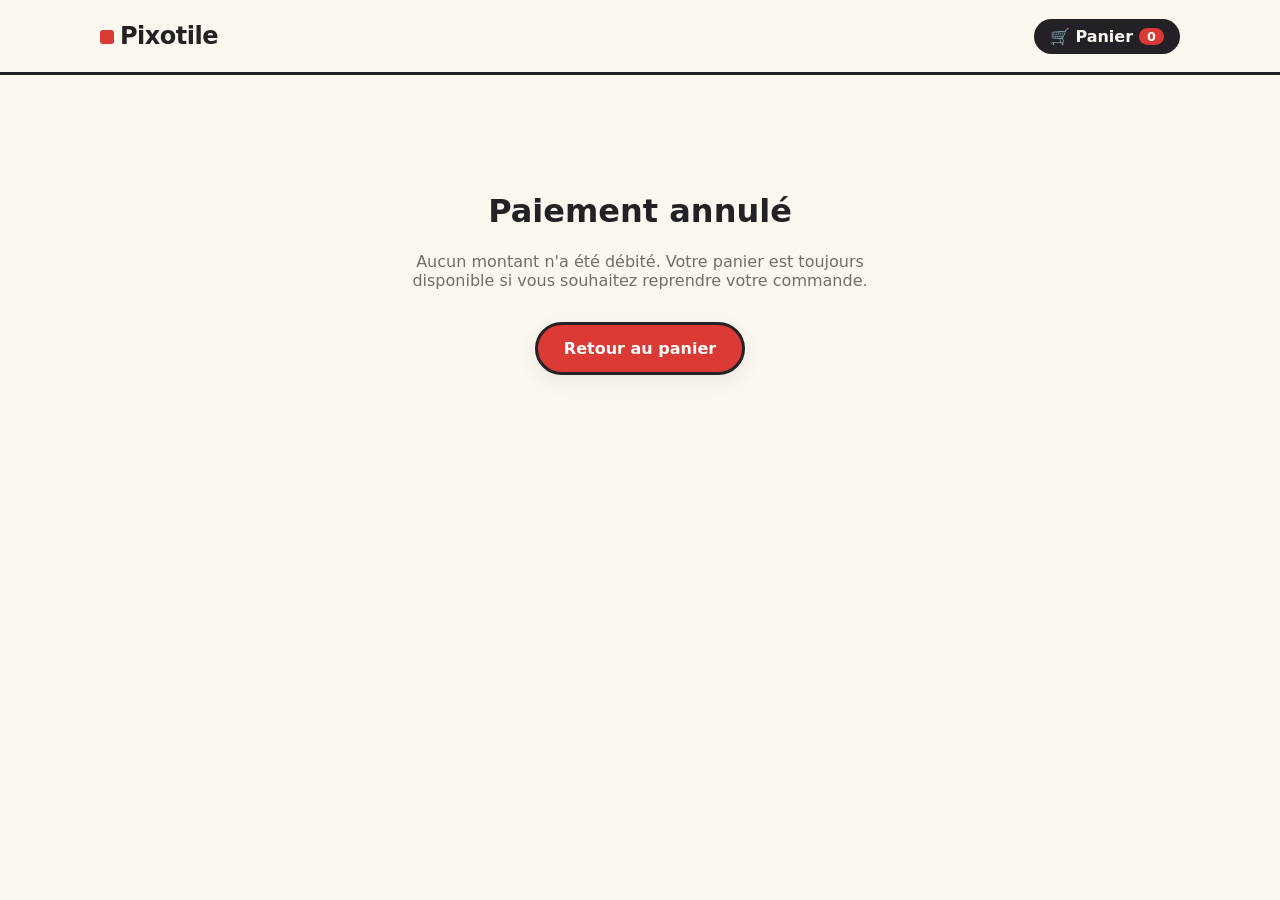
==== site/annulation.html @ 9fa7261d "Add files via upload" ====
<!doctype html>
<html lang="fr">
<head>
<meta charset="utf-8" />
<meta name="viewport" content="width=device-width, initial-scale=1" />
<title>Paiement annulé — Pixotile</title>
<link rel="stylesheet" href="styles.css" />
</head>
<body>
<header class="site-header">
  <div class="container">
    <a href="index.html" class="logo"><span class="pixel"></span>Pixotile</a>
    <nav class="nav"></nav>
    <a href="panier.html" class="cart-link">🛒 Panier <span class="cart-count">0</span></a>
  </div>
</header>
<div class="result-page">
  <h1>Paiement annulé</h1>
  <p>Aucun montant n'a été débité. Votre panier est toujours disponible si vous souhaitez reprendre votre commande.</p>
  <a href="panier.html" class="btn btn-primary">Retour au panier</a>
</div>
<script src="cart.js"></script>
</body>
</html>
---- site/styles.css ----
:root {
  --rouge: #db3a34;
  --orange: #ed8b2f;
  --jaune: #f7ca18;
  --vert: #5fb260;
  --bleu: #3a81db;
  --violet: #8c5ec2;
  --rose: #f08faf;
  --encre: #232126;
  --creme: #fdf8ef;
  --creme-fonce: #f2e9d8;
  --gris: #726c6c;
  --radius: 16px;
  --shadow: 0 6px 20px rgba(35, 33, 38, 0.08);
}

* { box-sizing: border-box; }

html, body {
  margin: 0;
  padding: 0;
  background: var(--creme);
  color: var(--encre);
  font-family: "Segoe UI", system-ui, -apple-system, sans-serif;
  scroll-behavior: smooth;
}

a { color: inherit; text-decoration: none; }

img { max-width: 100%; display: block; }

.container {
  max-width: 1120px;
  margin: 0 auto;
  padding: 0 20px;
}

/* ---------- Header ---------- */
.site-header {
  position: sticky;
  top: 0;
  z-index: 20;
  background: var(--creme);
  border-bottom: 3px solid var(--encre);
}

.site-header .container {
  display: flex;
  align-items: center;
  justify-content: space-between;
  height: 72px;
}

.logo {
  font-weight: 800;
  font-size: 1.5rem;
  letter-spacing: -0.5px;
}

.logo .pixel {
  display: inline-block;
  width: 14px;
  height: 14px;
  background: var(--rouge);
  margin-right: 6px;
  vertical-align: middle;
  border-radius: 3px;
}

.nav {
  display: flex;
  align-items: center;
  gap: 28px;
  font-weight: 600;
}

.nav a {
  padding: 6px 2px;
  border-bottom: 3px solid transparent;
}

.nav a:hover, .nav a.active {
  border-bottom-color: var(--rouge);
}

.cart-link {
  position: relative;
  display: inline-flex;
  align-items: center;
  gap: 6px;
  background: var(--encre);
  color: var(--creme);
  padding: 8px 16px;
  border-radius: 999px;
  font-weight: 700;
}

.cart-count {
  background: var(--rouge);
  color: white;
  border-radius: 999px;
  padding: 1px 8px;
  font-size: 0.8rem;
}

/* ---------- Buttons ---------- */
.btn {
  display: inline-block;
  padding: 14px 26px;
  border-radius: 999px;
  font-weight: 700;
  border: 3px solid var(--encre);
  cursor: pointer;
  font-size: 1rem;
  transition: transform 0.15s ease;
}

.btn:hover { transform: translateY(-2px); }

.btn-primary {
  background: var(--rouge);
  color: white;
  box-shadow: var(--shadow);
}

.btn-secondary {
  background: var(--creme);
  color: var(--encre);
}

.btn-block { width: 100%; text-align: center; }

.btn[disabled] {
  opacity: 0.5;
  cursor: not-allowed;
  transform: none;
}

/* ---------- Hero ---------- */
.hero {
  padding: 64px 0 48px;
  background: linear-gradient(180deg, var(--creme-fonce), var(--creme));
  border-bottom: 3px solid var(--encre);
}

.hero .container {
  display: grid;
  grid-template-columns: 1.1fr 0.9fr;
  gap: 40px;
  align-items: center;
}

.hero h1 {
  font-size: 2.6rem;
  line-height: 1.1;
  margin: 0 0 16px;
}

.hero p.lead {
  font-size: 1.15rem;
  color: var(--gris);
  margin-bottom: 28px;
  max-width: 46ch;
}

.hero-badge {
  display: inline-block;
  background: var(--jaune);
  border: 2px solid var(--encre);
  border-radius: 999px;
  padding: 4px 14px;
  font-weight: 700;
  font-size: 0.85rem;
  margin-bottom: 16px;
}

.hero-visual {
  display: grid;
  grid-template-columns: repeat(2, 1fr);
  gap: 14px;
}

.hero-visual img {
  border-radius: var(--radius);
  border: 3px solid var(--encre);
  box-shadow: var(--shadow);
}

.hero-visual .tall { grid-row: span 2; }

/* ---------- Steps ---------- */
.steps {
  padding: 56px 0;
}

.steps h2, .section-title {
  text-align: center;
  font-size: 1.8rem;
  margin-bottom: 40px;
}

.steps-grid {
  display: grid;
  grid-template-columns: repeat(3, 1fr);
  gap: 28px;
}

.step {
  text-align: center;
  padding: 24px;
}

.step-num {
  width: 44px;
  height: 44px;
  border-radius: 50%;
  background: var(--encre);
  color: var(--creme);
  display: flex;
  align-items: center;
  justify-content: center;
  font-weight: 800;
  margin: 0 auto 16px;
}

.step h3 { margin: 0 0 8px; }
.step p { color: var(--gris); margin: 0; }

/* ---------- Product grid ---------- */
.filters {
  display: flex;
  flex-wrap: wrap;
  gap: 10px;
  margin-bottom: 32px;
}

.filter-chip {
  padding: 8px 16px;
  border: 2px solid var(--encre);
  border-radius: 999px;
  font-weight: 600;
  cursor: pointer;
  background: var(--creme);
  font-size: 0.9rem;
}

.filter-chip.active {
  background: var(--encre);
  color: var(--creme);
}

.product-grid {
  display: grid;
  grid-template-columns: repeat(4, 1fr);
  gap: 24px;
  padding-bottom: 64px;
}

.product-card {
  background: white;
  border: 3px solid var(--encre);
  border-radius: var(--radius);
  overflow: hidden;
  box-shadow: var(--shadow);
  display: flex;
  flex-direction: column;
}

.product-card .thumb {
  aspect-ratio: 1;
  overflow: hidden;
  border-bottom: 3px solid var(--encre);
  background: var(--creme-fonce);
}

.product-card .thumb img {
  width: 100%;
  height: 100%;
  object-fit: cover;
  image-rendering: pixelated;
}

.product-card .info {
  padding: 16px;
  display: flex;
  flex-direction: column;
  gap: 6px;
  flex: 1;
}

.product-card .theme-tag {
  font-size: 0.75rem;
  font-weight: 700;
  text-transform: uppercase;
  color: var(--gris);
  letter-spacing: 0.04em;
}

.product-card h3 { margin: 0; font-size: 1.1rem; }

.stars { color: var(--jaune); text-shadow: 0 0 0 var(--encre); font-size: 0.95rem; letter-spacing: 2px; }
.stars .off { color: var(--creme-fonce); }

.price-row {
  margin-top: auto;
  display: flex;
  align-items: center;
  justify-content: space-between;
  padding-top: 8px;
}

.price {
  font-weight: 800;
  font-size: 1.2rem;
}

.mini-add {
  border: 2px solid var(--encre);
  background: var(--jaune);
  border-radius: 999px;
  padding: 6px 14px;
  font-weight: 700;
  cursor: pointer;
}

/* ---------- Product detail ---------- */
.product-detail {
  display: grid;
  grid-template-columns: 1fr 1fr;
  gap: 48px;
  padding: 48px 0 72px;
}

.product-detail .thumb-large {
  border: 3px solid var(--encre);
  border-radius: var(--radius);
  overflow: hidden;
  box-shadow: var(--shadow);
  background: var(--creme-fonce);
}

.product-detail .thumb-large img {
  width: 100%;
  image-rendering: pixelated;
}

.product-detail h1 { margin-top: 0; font-size: 2rem; }

.detail-meta {
  display: flex;
  gap: 16px;
  align-items: center;
  margin-bottom: 16px;
  color: var(--gris);
  font-weight: 600;
}

.detail-price { font-size: 1.6rem; font-weight: 800; margin: 16px 0; }

.spec-list {
  list-style: none;
  padding: 0;
  margin: 24px 0;
  border-top: 2px solid var(--creme-fonce);
}

.spec-list li {
  display: flex;
  justify-content: space-between;
  padding: 10px 0;
  border-bottom: 2px solid var(--creme-fonce);
  font-size: 0.95rem;
}

.spec-list li span:first-child { color: var(--gris); }

.qty-row {
  display: flex;
  align-items: center;
  gap: 16px;
  margin-bottom: 20px;
}

.qty-control {
  display: flex;
  align-items: center;
  border: 2px solid var(--encre);
  border-radius: 999px;
  overflow: hidden;
}

.qty-control button {
  border: none;
  background: var(--creme-fonce);
  width: 36px;
  height: 36px;
  font-size: 1.1rem;
  cursor: pointer;
}

.qty-control input {
  width: 42px;
  text-align: center;
  border: none;
  font-weight: 700;
  font-size: 1rem;
}

/* ---------- Cart ---------- */
.cart-page { padding: 48px 0 72px; }

.cart-item {
  display: grid;
  grid-template-columns: 90px 1fr auto auto;
  gap: 16px;
  align-items: center;
  padding: 16px 0;
  border-bottom: 2px solid var(--creme-fonce);
}

.cart-item img {
  width: 90px;
  height: 90px;
  object-fit: cover;
  border-radius: 10px;
  border: 2px solid var(--encre);
  image-rendering: pixelated;
}

.cart-item .remove {
  color: var(--rouge);
  font-weight: 700;
  cursor: pointer;
  background: none;
  border: none;
  font-size: 0.9rem;
}

.cart-summary {
  margin-top: 32px;
  padding-top: 24px;
  border-top: 3px solid var(--encre);
  display: flex;
  flex-direction: column;
  align-items: flex-end;
  gap: 8px;
}

.cart-summary .total { font-size: 1.4rem; font-weight: 800; }

.empty-state {
  text-align: center;
  padding: 64px 0;
  color: var(--gris);
}

.notice {
  background: var(--creme-fonce);
  border: 2px dashed var(--gris);
  border-radius: var(--radius);
  padding: 16px 20px;
  font-size: 0.9rem;
  margin-top: 20px;
}

/* ---------- Footer ---------- */
.site-footer {
  border-top: 3px solid var(--encre);
  padding: 40px 0;
  color: var(--gris);
  font-size: 0.9rem;
}

.site-footer .container {
  display: flex;
  justify-content: space-between;
  flex-wrap: wrap;
  gap: 16px;
}

/* ---------- Result pages ---------- */
.result-page {
  padding: 96px 20px;
  text-align: center;
}

.result-page h1 { font-size: 2rem; }
.result-page p { color: var(--gris); max-width: 50ch; margin: 12px auto 32px; }

/* ---------- Responsive ---------- */
@media (max-width: 900px) {
  .hero .container { grid-template-columns: 1fr; }
  .steps-grid { grid-template-columns: 1fr; }
  .product-grid { grid-template-columns: repeat(2, 1fr); }
  .product-detail { grid-template-columns: 1fr; }
  .nav { display: none; }
}

@media (max-width: 480px) {
  .product-grid { grid-template-columns: 1fr 1fr; gap: 14px; }
  .hero h1 { font-size: 2rem; }
  .cart-item { grid-template-columns: 60px 1fr; grid-template-areas: "img info" "img actions"; }
  .cart-item img { width: 60px; height: 60px; }
}
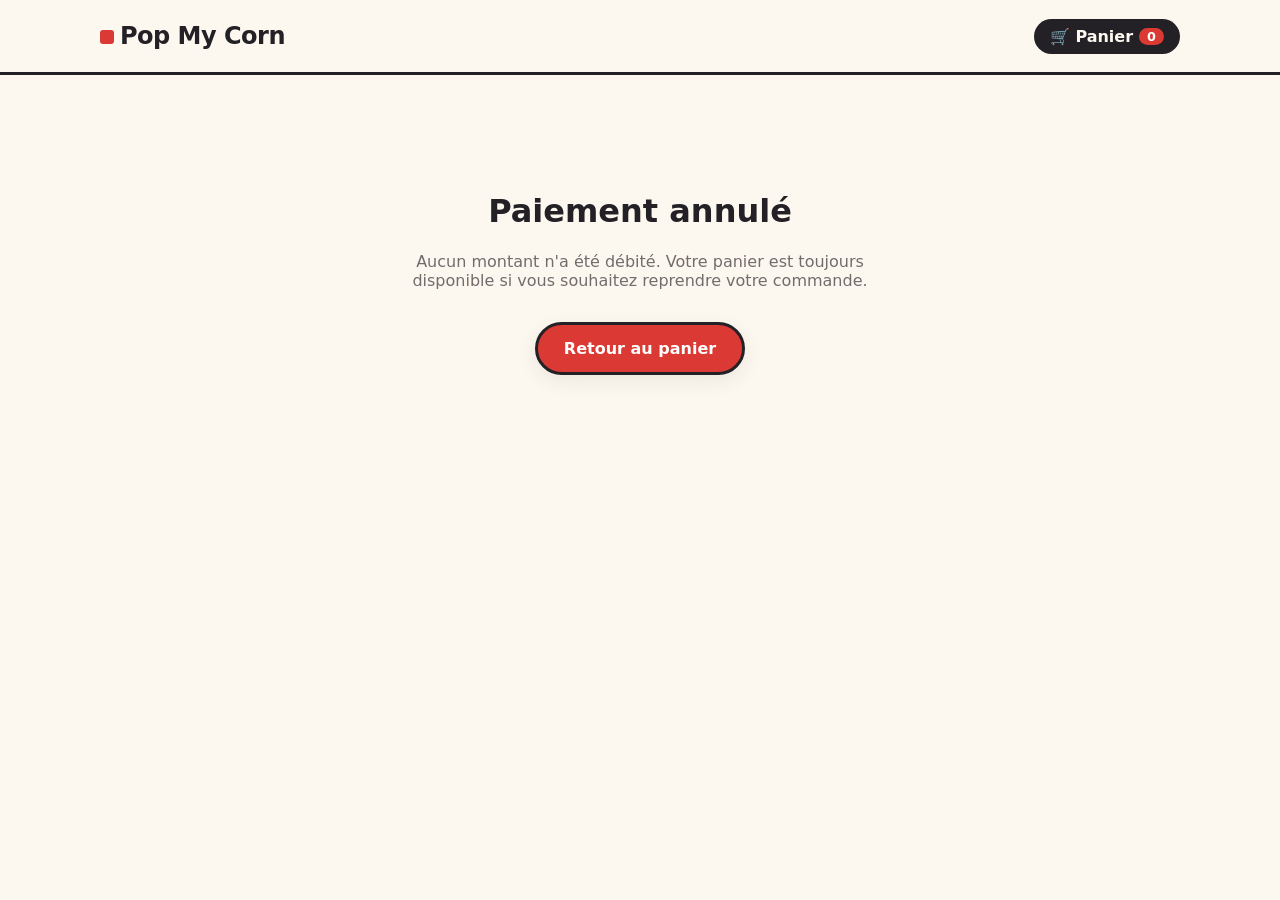
==== commit f1905504: "Add files via upload" ====
--- a/site/annulation.html
+++ b/site/annulation.html
@@ -3,13 +3,13 @@
 <head>
 <meta charset="utf-8" />
 <meta name="viewport" content="width=device-width, initial-scale=1" />
-<title>Paiement annulé — Pixotile</title>
+<title>Paiement annulé — Pop My Corn</title>
 <link rel="stylesheet" href="styles.css" />
 </head>
 <body>
 <header class="site-header">
   <div class="container">
-    <a href="index.html" class="logo"><span class="pixel"></span>Pixotile</a>
+    <a href="index.html" class="logo"><span class="pixel"></span>Pop My Corn</a>
     <nav class="nav"></nav>
     <a href="panier.html" class="cart-link">🛒 Panier <span class="cart-count">0</span></a>
   </div>
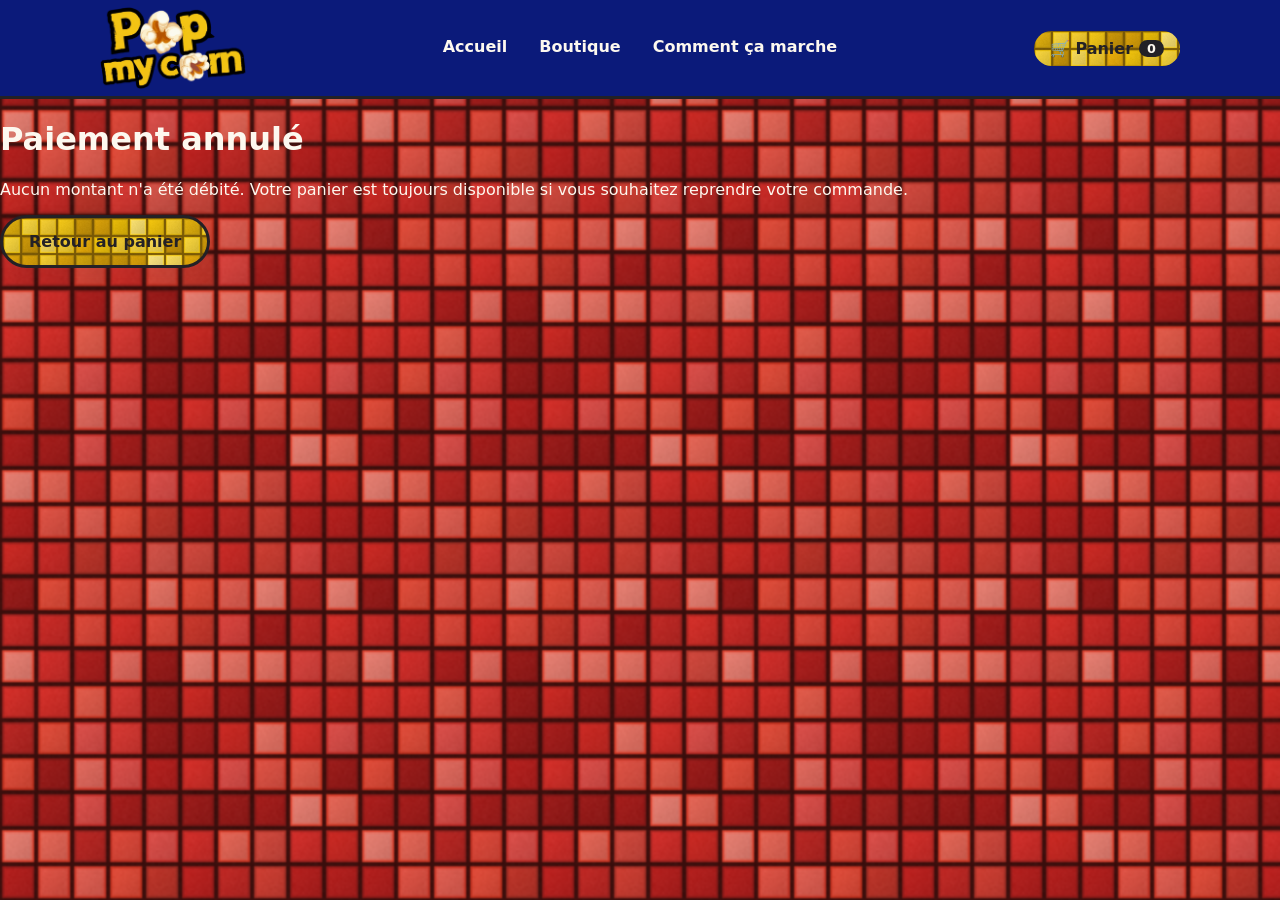
==== commit 8b2930a8: "Update header with logo image and navigation links" ====
--- a/site/annulation.html
+++ b/site/annulation.html
@@ -4,13 +4,19 @@
 <meta charset="utf-8" />
 <meta name="viewport" content="width=device-width, initial-scale=1" />
 <title>Paiement annulé — Pop My Corn</title>
+<meta name="robots" content="noindex, follow" />
 <link rel="stylesheet" href="styles.css" />
 </head>
 <body>
 <header class="site-header">
   <div class="container">
-    <a href="index.html" class="logo"><span class="pixel"></span>Pop My Corn</a>
-    <nav class="nav"></nav>
+    <a href="index.html" class="logo"><img src="logo-pop-my-corn.png" alt="Pop My Corn" /></a>
+
+    <nav class="nav">
+      <a href="index.html">Accueil</a>
+      <a href="boutique.html">Boutique</a>
+      <a href="index.html#comment-ca-marche">Comment ça marche</a>
+    </nav>
     <a href="panier.html" class="cart-link">🛒 Panier <span class="cart-count">0</span></a>
   </div>
 </header>
--- a/site/styles.css
+++ b/site/styles.css
@@ -1,3 +1,4 @@
+@import url('https://fonts.googleapis.com/css2?family=Fredoka:wght@600;700&display=swap');
 :root {
   --rouge: #db3a34;
   --orange: #ed8b2f;
@@ -12,6 +13,9 @@
   --gris: #726c6c;
   --radius: 16px;
   --shadow: 0 6px 20px rgba(35, 33, 38, 0.08);
+  --bleu-fond: #13209c;
+  --bleu-fonce: #0b1a7a;
+  --rouge-fond: #b5281f;
 }
 
 * { box-sizing: border-box; }
@@ -19,8 +23,11 @@
 html, body {
   margin: 0;
   padding: 0;
-  background: var(--creme);
-  color: var(--encre);
+  background-color: var(--rouge-fond);
+  background-image: url("mosaique-rouge.png");
+  background-repeat: repeat;
+  background-size: 360px 360px;
+  color: var(--creme);
   font-family: "Segoe UI", system-ui, -apple-system, sans-serif;
   scroll-behavior: smooth;
 }
@@ -35,12 +42,11 @@
   padding: 0 20px;
 }
 
-/* ---------- Header ---------- */
 .site-header {
-  position: sticky;
+  position: static;
   top: 0;
   z-index: 20;
-  background: var(--creme);
+  background: var(--bleu-fonce);
   border-bottom: 3px solid var(--encre);
 }
 
@@ -48,23 +54,17 @@
   display: flex;
   align-items: center;
   justify-content: space-between;
-  height: 72px;
+  height: 96px;
 }
 
 .logo {
-  font-weight: 800;
-  font-size: 1.5rem;
-  letter-spacing: -0.5px;
-}
-
-.logo .pixel {
-  display: inline-block;
-  width: 14px;
-  height: 14px;
-  background: var(--rouge);
-  margin-right: 6px;
-  vertical-align: middle;
-  border-radius: 3px;
+  display: flex;
+  align-items: center;
+}
+
+.logo img {
+  height: 82px;
+  width: auto;
 }
 
 .nav {
@@ -80,7 +80,7 @@
 }
 
 .nav a:hover, .nav a.active {
-  border-bottom-color: var(--rouge);
+  border-bottom-color: var(--jaune);
 }
 
 .cart-link {
@@ -88,22 +88,22 @@
   display: inline-flex;
   align-items: center;
   gap: 6px;
+  background: var(--jaune) url("mosaique-jaune.png");
+  background-repeat: repeat;
+  color: var(--encre);
+  padding: 8px 16px;
+  border-radius: 999px;
+  font-weight: 700;
+}
+
+.cart-count {
   background: var(--encre);
   color: var(--creme);
-  padding: 8px 16px;
-  border-radius: 999px;
-  font-weight: 700;
-}
-
-.cart-count {
-  background: var(--rouge);
-  color: white;
   border-radius: 999px;
   padding: 1px 8px;
   font-size: 0.8rem;
 }
 
-/* ---------- Buttons ---------- */
 .btn {
   display: inline-block;
   padding: 14px 26px;
@@ -118,8 +118,9 @@
 .btn:hover { transform: translateY(-2px); }
 
 .btn-primary {
-  background: var(--rouge);
-  color: white;
+  background: var(--jaune) url("mosaique-jaune.png");
+  background-repeat: repeat;
+  color: var(--encre);
   box-shadow: var(--shadow);
 }
 
@@ -136,10 +137,9 @@
   transform: none;
 }
 
-/* ---------- Hero ---------- */
 .hero {
   padding: 64px 0 48px;
-  background: linear-gradient(180deg, var(--creme-fonce), var(--creme));
+  background: none;
   border-bottom: 3px solid var(--encre);
 }
 
@@ -158,14 +158,16 @@
 
 .hero p.lead {
   font-size: 1.15rem;
-  color: var(--gris);
+  color: var(--creme-fonce);
   margin-bottom: 28px;
   max-width: 46ch;
 }
 
 .hero-badge {
   display: inline-block;
-  background: var(--jaune);
+  background: var(--jaune) url("mosaique-jaune.png");
+  background-repeat: repeat;
+  color: var(--encre);
   border: 2px solid var(--encre);
   border-radius: 999px;
   padding: 4px 14px;
@@ -188,7 +190,6 @@
 
 .hero-visual .tall { grid-row: span 2; }
 
-/* ---------- Steps ---------- */
 .steps {
   padding: 56px 0;
 }
@@ -224,9 +225,33 @@
 }
 
 .step h3 { margin: 0 0 8px; }
-.step p { color: var(--gris); margin: 0; }
-
-/* ---------- Product grid ---------- */
+.step p { color: var(--creme-fonce); margin: 0; }
+
+.search-box {
+  margin-bottom: 20px;
+}
+
+.search-box input {
+  width: 100%;
+  box-sizing: border-box;
+  padding: 14px 18px;
+  border: 3px solid var(--encre);
+  border-radius: var(--radius);
+  font-family: inherit;
+  font-size: 1rem;
+  background: white;
+  color: var(--encre);
+}
+
+.search-box input::placeholder {
+  color: var(--gris);
+}
+
+.search-box input:focus {
+  outline: 3px solid var(--jaune);
+  outline-offset: 0;
+}
+
 .filters {
   display: flex;
   flex-wrap: wrap;
@@ -241,6 +266,7 @@
   font-weight: 600;
   cursor: pointer;
   background: var(--creme);
+  color: var(--encre);
   font-size: 0.9rem;
 }
 
@@ -258,6 +284,7 @@
 
 .product-card {
   background: white;
+  color: var(--encre);
   border: 3px solid var(--encre);
   border-radius: var(--radius);
   overflow: hidden;
@@ -296,209 +323,131 @@
   letter-spacing: 0.04em;
 }
 
-.product-card h3 { margin: 0; font-size: 1.1rem; }
-
-.stars { color: var(--jaune); text-shadow: 0 0 0 var(--encre); font-size: 0.95rem; letter-spacing: 2px; }
-.stars .off { color: var(--creme-fonce); }
-
-.price-row {
-  margin-top: auto;
-  display: flex;
-  align-items: center;
-  justify-content: space-between;
-  padding-top: 8px;
-}
-
-.price {
-  font-weight: 800;
-  font-size: 1.2rem;
-}
-
-.mini-add {
-  border: 2px solid var(--encre);
-  background: var(--jaune);
-  border-radius: 999px;
-  padding: 6px 14px;
-  font-weight: 700;
-  cursor: pointer;
-}
-
-/* ---------- Product detail ---------- */
-.product-detail {
-  display: grid;
-  grid-template-columns: 1fr 1fr;
-  gap: 48px;
-  padding: 48px 0 72px;
-}
-
-.product-detail .thumb-large {
+.product-card h3 { margin: 0; font-size: 1.1
+.spec-list {
+  list-style: none;
+  margin: 20px 0;
+  padding: 0;
+  background: var(--creme);
   border: 3px solid var(--encre);
   border-radius: var(--radius);
   overflow: hidden;
-  box-shadow: var(--shadow);
-  background: var(--creme-fonce);
-}
-
-.product-detail .thumb-large img {
-  width: 100%;
-  image-rendering: pixelated;
-}
-
-.product-detail h1 { margin-top: 0; font-size: 2rem; }
-
-.detail-meta {
-  display: flex;
+}
+
+.spec-list li {
+  display: flex;
+  justify-content: space-between;
   gap: 16px;
-  align-items: center;
-  margin-bottom: 16px;
+  padding: 12px 18px;
+  color: var(--encre);
+  font-size: 0.95rem;
+}
+
+.spec-list li:not(:last-child) {
+  border-bottom: 2px solid var(--creme-fonce);
+}
+
+.spec-list li span:first-child {
   color: var(--gris);
   font-weight: 600;
 }
 
-.detail-price { font-size: 1.6rem; font-weight: 800; margin: 16px 0; }
-
-.spec-list {
-  list-style: none;
-  padding: 0;
-  margin: 24px 0;
-  border-top: 2px solid var(--creme-fonce);
-}
-
-.spec-list li {
-  display: flex;
-  justify-content: space-between;
-  padding: 10px 0;
-  border-bottom: 2px solid var(--creme-fonce);
-  font-size: 0.95rem;
-}
-
-.spec-list li span:first-child { color: var(--gris); }
+.spec-list li span:last-child {
+  font-weight: 700;
+}
+
+.notice {
+  background: #FFF1BF;
+  color: #5a3e00;
+  border: 2px solid var(--encre);
+  border-radius: var(--radius);
+  padding: 10px 16px;
+  font-size: 0.9rem;
+  margin: 16px 0;
+}
 
 .qty-row {
-  display: flex;
-  align-items: center;
-  gap: 16px;
-  margin-bottom: 20px;
+  margin: 20px 0;
 }
 
 .qty-control {
-  display: flex;
-  align-items: center;
-  border: 2px solid var(--encre);
-  border-radius: 999px;
+  display: inline-flex;
+  align-items: stretch;
+  border: 3px solid var(--encre);
+  border-radius: 999px;
+  background: var(--creme);
   overflow: hidden;
 }
 
 .qty-control button {
   border: none;
-  background: var(--creme-fonce);
-  width: 36px;
-  height: 36px;
-  font-size: 1.1rem;
+  background: var(--jaune);
+  color: var(--encre);
+  font-size: 1.2rem;
+  font-weight: 800;
+  width: 44px;
   cursor: pointer;
 }
 
-.qty-control input {
-  width: 42px;
+#qty-input {
+  width: 48px;
+  border: none;
+  background: transparent;
+  color: var(--encre);
   text-align: center;
-  border: none;
-  font-weight: 700;
+  font-size: 1.05rem;
+  font-weight: 700;
+}
+
+.empty-state {
+  grid-column: 1 / -1;
+  text-align: center;
+  padding: 48px 24px;
+  color: var(--creme-fonce);
+  font-size: 1.05rem;
+}
+
+.logo:has(.pixel) {
+  font-size: 0;
+  color: transparent;
+}
+
+.logo:has(.pixel) .pixel {
+  display: none;
+}
+
+.logo:has(.pixel)::before {
+  content: "";
+  display: block;
+  width: 168px;
+  height: 82px;
+  background-image: url("logo-pop-my-corn.png");
+  background-size: contain;
+  background-repeat: no-repeat;
+  background-position: left center;
+}
+
+h1.section-title::after {
+  content: "Level up tes corners";
+  display: block;
   font-size: 1rem;
-}
-
-/* ---------- Cart ---------- */
-.cart-page { padding: 48px 0 72px; }
-
-.cart-item {
-  display: grid;
-  grid-template-columns: 90px 1fr auto auto;
-  gap: 16px;
-  align-items: center;
-  padding: 16px 0;
-  border-bottom: 2px solid var(--creme-fonce);
-}
-
-.cart-item img {
-  width: 90px;
-  height: 90px;
-  object-fit: cover;
-  border-radius: 10px;
-  border: 2px solid var(--encre);
-  image-rendering: pixelated;
-}
-
-.cart-item .remove {
-  color: var(--rouge);
-  font-weight: 700;
-  cursor: pointer;
-  background: none;
-  border: none;
+  font-weight: 400;
+  color: var(--creme-fonce);
+  margin-top: 10px;
+}
+
+.site-footer .container > div:first-child {
+  font-size: 0;
+}
+
+.site-footer .container > div:first-child::before {
+  content: "Pop My Corn — box DIY de mosaïque pixel art";
   font-size: 0.9rem;
 }
-
-.cart-summary {
-  margin-top: 32px;
-  padding-top: 24px;
-  border-top: 3px solid var(--encre);
-  display: flex;
-  flex-direction: column;
-  align-items: flex-end;
-  gap: 8px;
-}
-
-.cart-summary .total { font-size: 1.4rem; font-weight: 800; }
-
-.empty-state {
-  text-align: center;
-  padding: 64px 0;
-  color: var(--gris);
-}
-
-.notice {
-  background: var(--creme-fonce);
-  border: 2px dashed var(--gris);
-  border-radius: var(--radius);
-  padding: 16px 20px;
-  font-size: 0.9rem;
-  margin-top: 20px;
-}
-
-/* ---------- Footer ---------- */
-.site-footer {
-  border-top: 3px solid var(--encre);
-  padding: 40px 0;
-  color: var(--gris);
-  font-size: 0.9rem;
-}
-
-.site-footer .container {
-  display: flex;
-  justify-content: space-between;
-  flex-wrap: wrap;
-  gap: 16px;
-}
-
-/* ---------- Result pages ---------- */
-.result-page {
-  padding: 96px 20px;
-  text-align: center;
-}
-
-.result-page h1 { font-size: 2rem; }
-.result-page p { color: var(--gris); max-width: 50ch; margin: 12px auto 32px; }
-
-/* ---------- Responsive ---------- */
-@media (max-width: 900px) {
-  .hero .container { grid-template-columns: 1fr; }
-  .steps-grid { grid-template-columns: 1fr; }
-  .product-grid { grid-template-columns: repeat(2, 1fr); }
-  .product-detail { grid-template-columns: 1fr; }
-  .nav { display: none; }
-}
-
-@media (max-width: 480px) {
-  .product-grid { grid-template-columns: 1fr 1fr; gap: 14px; }
-  .hero h1 { font-size: 2rem; }
-  .cart-item { grid-template-columns: 60px 1fr; grid-template-areas: "img info" "img actions"; }
-  .cart-item img { width: 60px; height: 60px; }
-}
+.hero h1,
+.product-detail h1,
+.steps h2,
+.section-title {
+  font-family: "Fredoka", "Segoe UI", system-ui, -apple-system, sans-serif;
+  font-weight: 700;
+}
